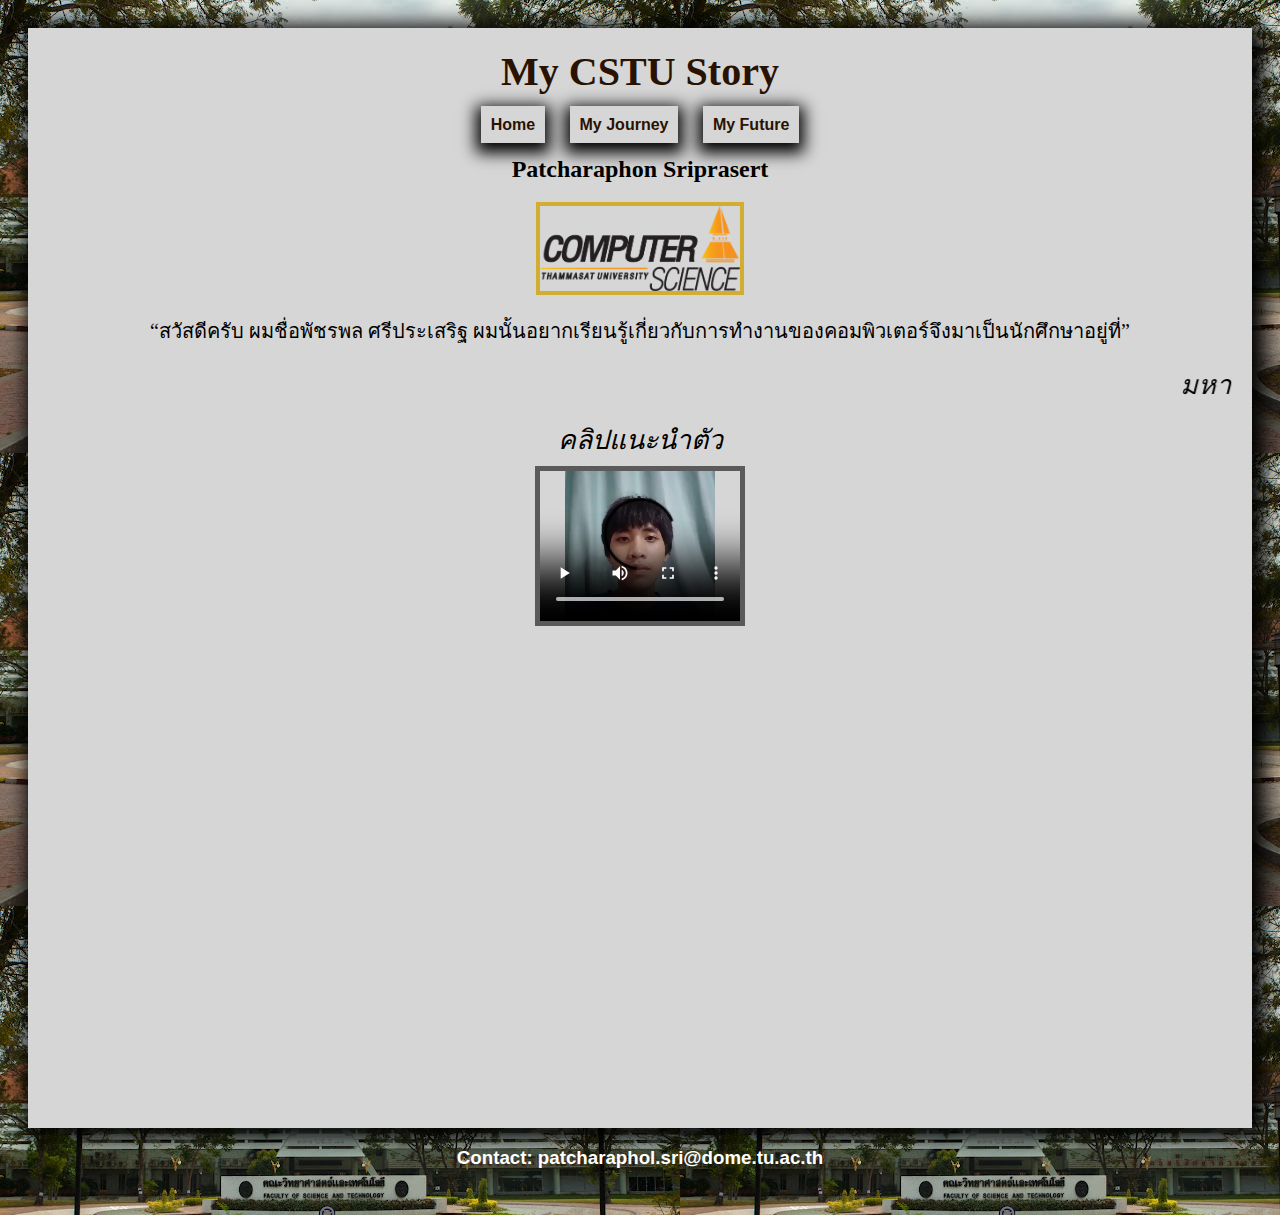
==== index.html @ b4c38e11 "delete readme" ====
<!DOCTYPE html>
<html lang="en">

<head>
  <title>My CSTU Story</title>
  <link rel="stylesheet" href="mystyle.css">
</head>

<body style="text-align: center">
  <div class="poster" align="center">
    <h1>
      <font face="Monotype corsiva, cursive">
        My CSTU Story
      </font>
    </h1>
    <div class="marginbottom">
      <h4>
            <a href="index.html" class="pages">Home</a>
            <a href="myjourney.html" class="pages">My Journey</a>
            <a href="myfuture.html" class="pages">My Future</a>
      </h4>
    </div>
    <h2>
      Patcharaphon Sriprasert
    </h2>

    <img class="img" src="resources/mypic.png">
    <p>
      <q class="d1">สวัสดีครับ ผมชื่อพัชรพล ศรีประเสริฐ ผมนั้นอยากเรียนรู้เกี่ยวกับการทำงานของคอมพิวเตอร์จึงมาเป็นนักศึกษาอยู่ที่</q>
    </p>
    <pre class="d2"><marquee>มหาวิทยาลัยธรรมศาสตร์ คณะวิทยาศาสตร์ สาขาวิทยาการคอมพิวเตอร์</marquee></pre>
    <summary class="d2">คลิปแนะนำตัว</summary>
      <video class="vdo"
             width="200px" 
             height="150px" 
             controls="controls">
          <source src="resources/myvdo.mp4" type="video/mp4" />
      </video>
  </div>
</body>

<footer>
  <h3>
    Contact: patcharaphol.sri@dome.tu.ac.th
  </h3>
</footer>

</html>
---- mystyle.css ----
body{
    background-image: url('resources/IMG_9301.png');
    background-repeat: repeat;
    padding : 20px;
}
.poster{
    background-color: #d6d6d6;
    background-repeat: no-repeat;
    height: 1100px;
    padding: 20px;
    text-align: center;
    box-sizing: border-box;
    box-shadow: 6px 4px 21px 8px;
}

.vdo{
    border: 5px solid #5a5a5a;
}

.img{
    width: 200px;
    border: 4px solid #d3ad2f;
}
.img2{
    height: 100px;
}

h1 {
    color: #291200;
    font-size: 30pt;
    font-weight: bold;
    margin: 0px;
}

h3 {
    color:rgb(255, 255, 255);
    font-family:'Gill Sans', 'Gill Sans MT', Calibri, 'Trebuchet MS', sans-serif;
}

.d1{
    font-size: 20px;
}

.d2{
    font-style: oblique;
    font-size: 20pt;
    font-weight: normal;
    font-family: "New Amsterdam", sans-serif;;
    margin: 5px 0;
}

.pages{
    margin-left: 10px;
    margin-right: 10px;
    margin-bottom: 10px;
    padding: 10px;
    background: #fff;
    box-shadow: 0px 5px 15px 5px hsl(0, 0%, 0%);
}
.marginbottom{
    margin-bottom: 20px;
}

h4 {
    /*text-shadow:0px 1px 0px #000000;*/
    font-family:'Gill Sans', 'Gill Sans MT', Calibri, 'Trebuchet MS', sans-serif;
}
a:link {
    color: #291200;
    background-color: transparent;
    text-decoration: none;
} 
a:visited {
    color: #291200;
    background-color: transparent;
    text-decoration: none;
}
a:hover {
    color: rgb(231, 158, 0);
    background-color: transparent;
    font-size: large;
    font-weight: bold;
}
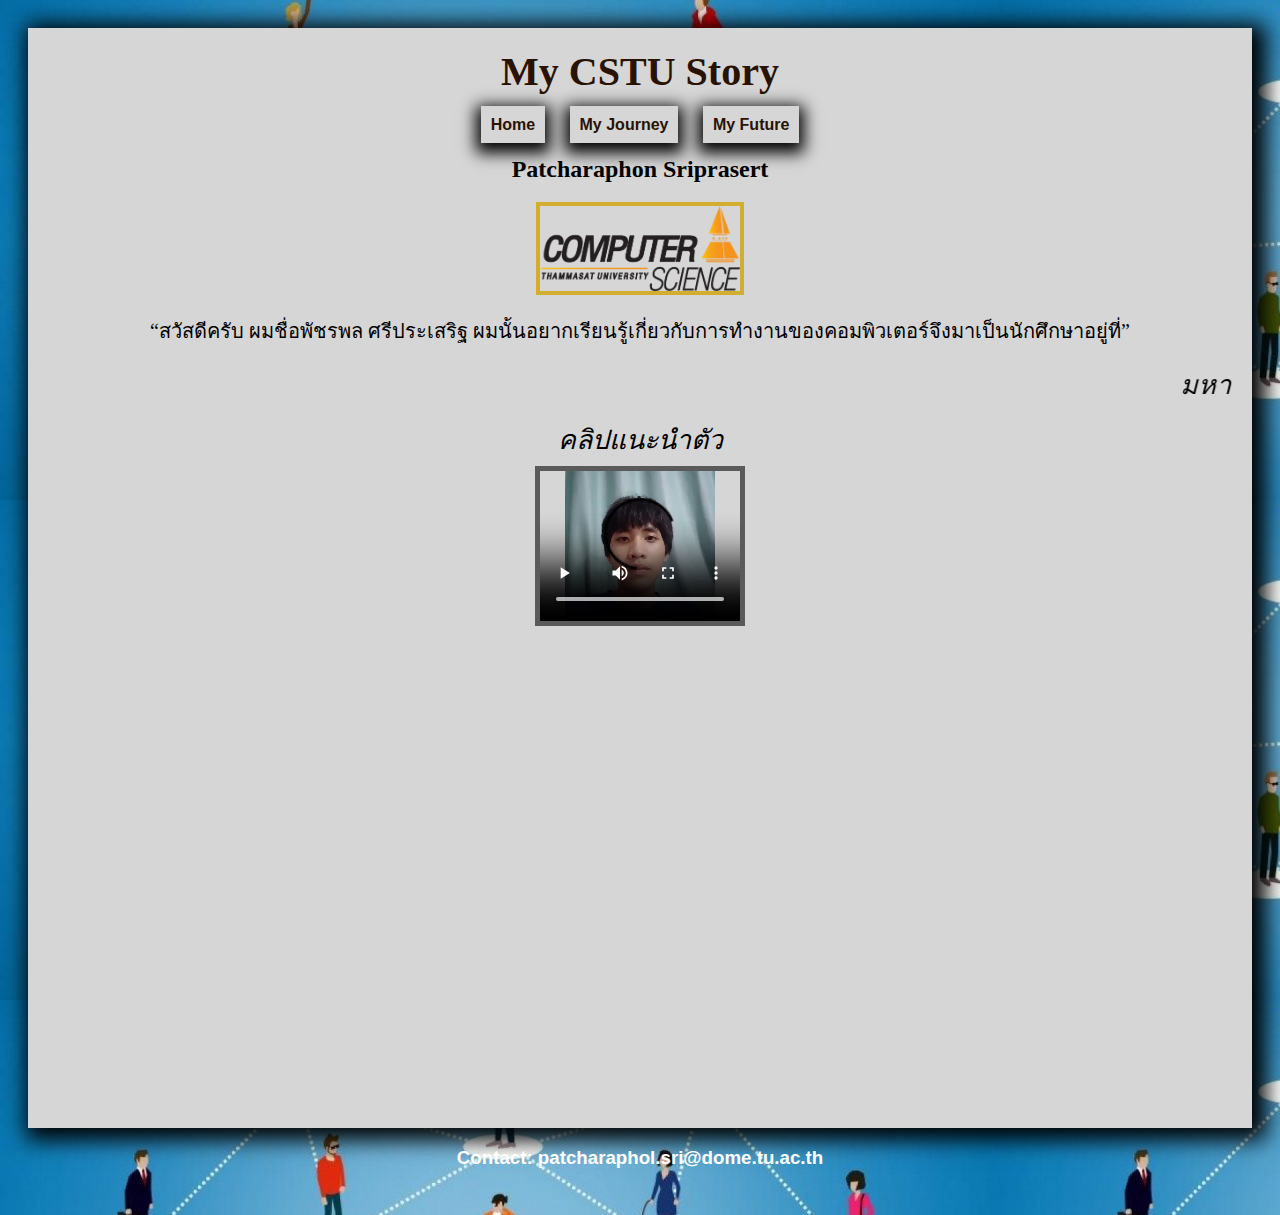
==== commit f7fa1f70: "make nav responsive for max-width: 768px and change div to nav" ====
--- a/index.html
+++ b/index.html
@@ -13,13 +13,13 @@
         My CSTU Story
       </font>
     </h1>
-    <div class="marginbottom">
+    <nav class="marginbottom">
       <h4>
             <a href="index.html" class="pages">Home</a>
             <a href="myjourney.html" class="pages">My Journey</a>
             <a href="myfuture.html" class="pages">My Future</a>
       </h4>
-    </div>
+    </nav>
     <h2>
       Patcharaphon Sriprasert
     </h2>
--- a/mystyle.css
+++ b/mystyle.css
@@ -1,5 +1,5 @@
 body{
-    background-image: url('resources/IMG_9301.png');
+    background-image: url('resources/connect.png');
     background-repeat: repeat;
     padding : 20px;
 }
@@ -50,6 +50,7 @@
 }
 
 .pages{
+    
     margin-left: 10px;
     margin-right: 10px;
     margin-bottom: 10px;
@@ -62,7 +63,8 @@
 }
 
 h4 {
-    /*text-shadow:0px 1px 0px #000000;*/
+    margin-left: 0px;
+    /*text-sh   adow:0px 1px 0px #000000;*/
     font-family:'Gill Sans', 'Gill Sans MT', Calibri, 'Trebuchet MS', sans-serif;
 }
 a:link {
@@ -81,3 +83,30 @@
     font-size: large;
     font-weight: bold;
 }
+
+@media screen and (max-width: 768px){
+    
+    .marginbottom{
+        margin-bottom: 20px;
+        float: left;
+        position: absolute;
+        background-color: #f0f0f0;
+    }
+    .pages{
+
+        display: flex;
+        flex-direction: column;
+        max-width: 100%;
+        margin-left: 10px;
+        margin-right: 10px;
+        margin-bottom: 10px;
+        padding: 10px;
+        box-shadow: 0px 5px 15px 5px hsl(0, 0%, 0%);
+    }
+    body{
+        background-image: url('resources/IMG_9301.png');
+        background-repeat: repeat;
+        padding : 20px;
+    }
+}
+
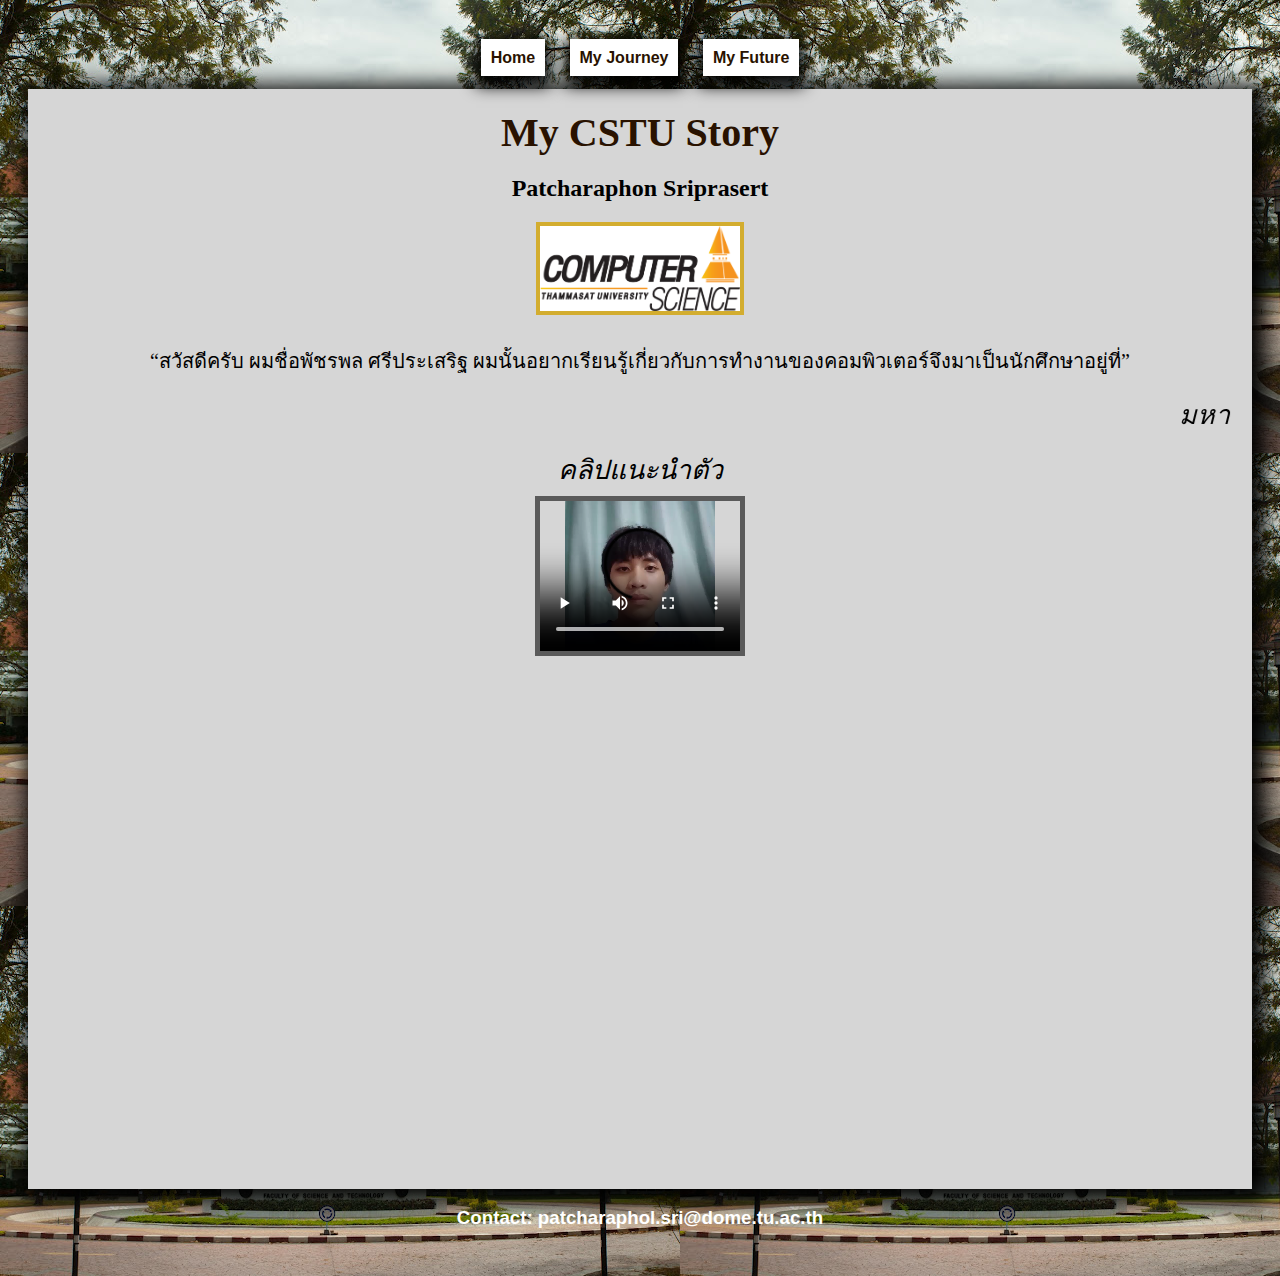
==== commit 22ad65c5: "separate nav outside poster" ====
--- a/index.html
+++ b/index.html
@@ -7,19 +7,20 @@
 </head>
 
 <body style="text-align: center">
+  <nav class="marginbottom">
+    <h4>
+          <a href="index.html" class="pages">Home</a>
+          <a href="myjourney.html" class="pages">My Journey</a>
+          <a href="myfuture.html" class="pages">My Future</a>
+    </h4>
+  </nav>
   <div class="poster" align="center">
     <h1>
       <font face="Monotype corsiva, cursive">
         My CSTU Story
       </font>
     </h1>
-    <nav class="marginbottom">
-      <h4>
-            <a href="index.html" class="pages">Home</a>
-            <a href="myjourney.html" class="pages">My Journey</a>
-            <a href="myfuture.html" class="pages">My Future</a>
-      </h4>
-    </nav>
+    
     <h2>
       Patcharaphon Sriprasert
     </h2>
--- a/mystyle.css
+++ b/mystyle.css
@@ -1,5 +1,5 @@
 body{
-    background-image: url('resources/connect.png');
+    background-image: url('resources/IMG_9301.png');
     background-repeat: repeat;
     padding : 20px;
 }
@@ -20,9 +20,12 @@
 .img{
     width: 200px;
     border: 4px solid #d3ad2f;
+    margin-bottom: 10px;
+    background-color: white;
 }
 .img2{
     height: 100px;
+    margin-bottom: 20px;
 }
 
 h1 {
@@ -50,13 +53,21 @@
 }
 
 .pages{
-    
     margin-left: 10px;
     margin-right: 10px;
     margin-bottom: 10px;
+    box-shadow: 0px 5px 15px 5px hsl(0, 0%, 0%);
+    background-color: white;   
     padding: 10px;
-    background: #fff;
+}
+.content{
+    margin-left: 10px;
+    margin-right: 10px;
+    margin-bottom: 10px;
     box-shadow: 0px 5px 15px 5px hsl(0, 0%, 0%);
+    background-color: white; 
+    width: 70%;
+    margin-left: 15%;
 }
 .marginbottom{
     margin-bottom: 20px;
@@ -66,34 +77,49 @@
     margin-left: 0px;
     /*text-sh   adow:0px 1px 0px #000000;*/
     font-family:'Gill Sans', 'Gill Sans MT', Calibri, 'Trebuchet MS', sans-serif;
+    color: #fff;
 }
 a:link {
     color: #291200;
-    background-color: transparent;
+    background-color: white;
     text-decoration: none;
 } 
 a:visited {
     color: #291200;
-    background-color: transparent;
+    background-color: white;
     text-decoration: none;
 }
 a:hover {
     color: rgb(231, 158, 0);
-    background-color: transparent;
+    background-color: white;
     font-size: large;
     font-weight: bold;
 }
 
-@media screen and (max-width: 768px){
+@media screen and (max-width: 768px) and (min-width: 361px){
     
     .marginbottom{
         margin-bottom: 20px;
         float: left;
-        position: absolute;
-        background-color: #f0f0f0;
+        position: fixed; 
+        padding-right: px;
+        
     }
+    .pages{ 
+        clear: both;
+        display: flex;
+        flex-direction: column;
+        max-width: 100%;
+    }
+    body{
+        background-image: url('resources/IMG_9301.png');
+        background-repeat: repeat;
+        padding : 20px;
+    }
+}
+
+@media screen and (max-width: 360px){
     .pages{
-
         display: flex;
         flex-direction: column;
         max-width: 100%;
@@ -103,10 +129,16 @@
         padding: 10px;
         box-shadow: 0px 5px 15px 5px hsl(0, 0%, 0%);
     }
+    .content{
+        width: 100%;
+        margin-left: 0%;
+    }
+    .poster{
+        height: 1300px;
+    }
     body{
         background-image: url('resources/IMG_9301.png');
         background-repeat: repeat;
         padding : 20px;
     }
-}
-
+}